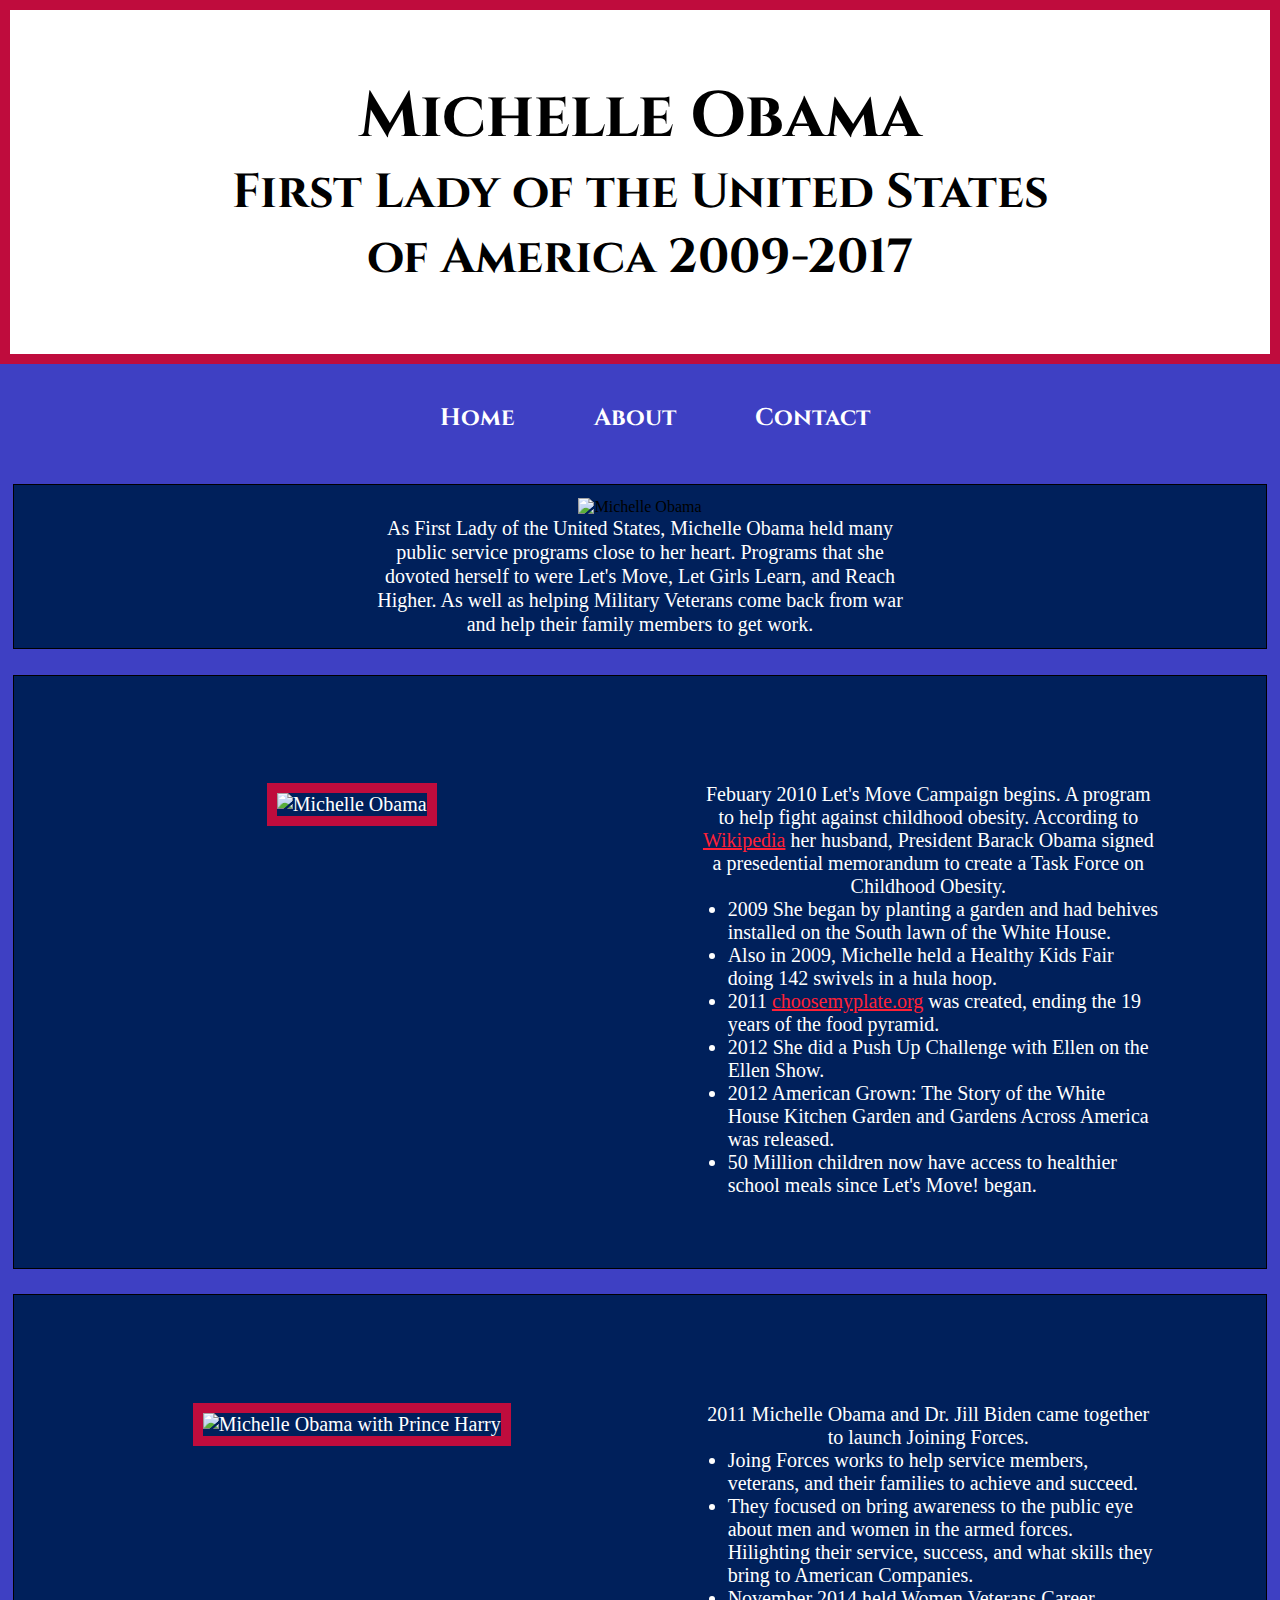
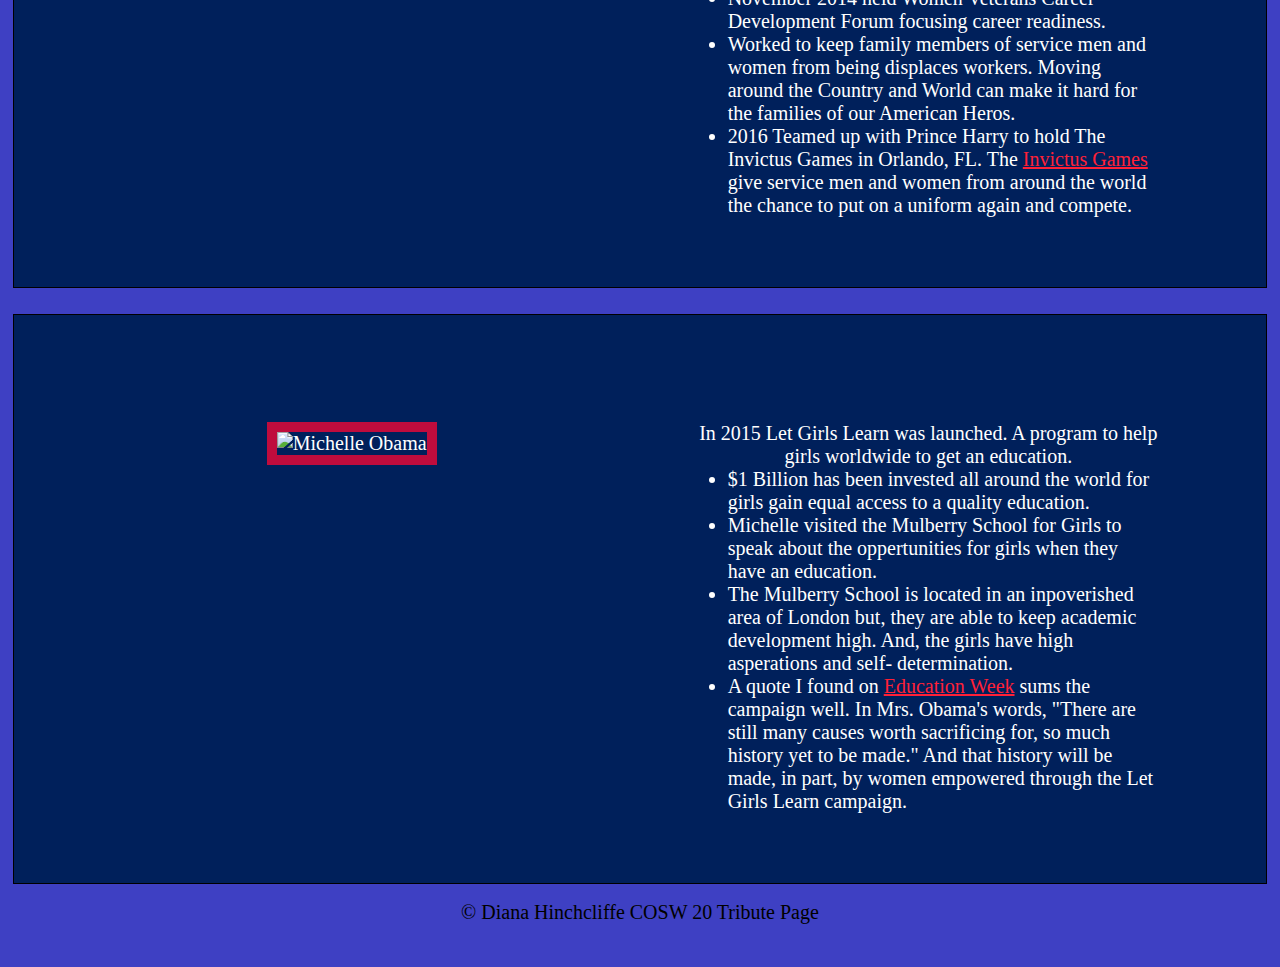
==== michelle-obama/index.html @ ae4872f0 "First commit to Michelle Obama" ====
<!DOCTYPE html>
<html lang="en">
<head>
    <meta charset="utf-8">
    <title>Michelle Obama</title>
    <link rel="stylesheet" href="style.css">
    <meta name="viewport" content="width=device-width, initial-scale=1.0">
</head>
    
<body>
    <header>
        <h1 id="title">Michelle Obama</h1>
        <h2>First Lady of the United States of America 2009-2017</h2>
    </header>
    
    <nav>
        <ul>
          <li>
            <a href="#">Home</a>
          </li>
            
          <li>
            <a href="#">About</a>
          </li>
            
          <li>
            <a href="#">Contact</a>
          </li>
        </ul>
    </nav>
    
      
        <section>
         <div id="img-div">
             <image id="michelle-obama-image" src="https://files.list.co.uk/images/2018/12/11/michelleobama-sq-LST322898.jpg" alt="Michelle Obama">

                 <div id="img-caption">As First Lady of the United States, Michelle Obama held many public service programs close to her heart. Programs that she dovoted herself to were Let's Move, Let Girls Learn, and Reach Higher. As well as helping Military Veterans come back from war and help their family members to get work.
                 </div>
             </image>
          </div>
        </section>
            

        <section>
          <div class="full-width">
            <div class="half-width">     
              <img class="garden" src="https://raycornelius.com/wp-content/uploads/2012/05/628x4713.jpg" alt="Michelle Obama">   
            </div>

            <div class="half-width">
                <p>Febuary 2010 Let's Move Campaign begins. A program to help fight against childhood obesity. According to 
                  <a id="tribute-link" href="https://en.wikipedia.org/wiki/Let%27s_Move!" target="_blank">Wikipedia</a> 
                    her husband, President Barack Obama signed a presedential memorandum to create a Task Force on Childhood Obesity.</p> 

                <ul>
                  <li>2009 She began by planting a garden and had behives installed on the South lawn of the White House.</li>

                  <li>Also in 2009, Michelle held a Healthy Kids Fair doing 142 swivels in a hula hoop.</li>

                  <li>2011 <a href="https://www.choosemyplate.gov/about-us" target="_blank">choosemyplate.org</a> was created, ending the 19 years of the food pyramid. </li>

                  <li>2012 She did a Push Up Challenge with Ellen on the Ellen Show.</li>
                    
                  <li>2012 American Grown: The Story of the White House Kitchen Garden and Gardens Across America was released.</li>

                  <li>50 Million children now have access to healthier school meals since Let's Move! began.</li>
                </ul>
            </div>
          </div>
        </section>
          
        <section>
          <div class="full-width">
            <div class="half-width">
              <img class="harry" src="https://binaryapi.ap.org/76cad722d02443b1b6bf056add37d4e2/preview.jpg" 
              alt="Michelle Obama with Prince Harry">
            </div>

            <div class="half-width">
                <p>2011 Michelle Obama and Dr. Jill Biden came together to launch Joining Forces.</p>
                    <ul>
                      <li>Joing Forces works to help service members, veterans, and their families to achieve and succeed.</li>

                      <li>They focused on bring awareness to the public eye about men and women in the armed forces. Hilighting their service, success, and what skills they bring to American Companies. </li>

                      <li>November 2014 held Women Veterans Career Development Forum focusing career readiness. </li>

                      <li>Worked to keep family members of service men and women from being displaces workers. Moving around the Country and World can make it hard for the families of our American Heros.</li>

                      <li>2016 Teamed up with Prince Harry to hold The Invictus Games in Orlando, FL. The <a href="https://invictusgamesfoundation.org/games/orlando-2016/" alt="Invictus Games" target="_blank">Invictus Games</a> give service men and women from around the world the chance to put on a uniform again and compete. </li>
                    </ul>
              </div>
          </div>
      </section>
          
      <section>
           <div class="full-width">
             <div class="half-width">
                <img class="girls" src="https://i.pinimg.com/originals/32/6f/b7/326fb752ec35cc9c8a6a0a5a580af783.jpg" alt="Michelle Obama">   
             </div>

             <div class="half-width">
               <p>In 2015 Let Girls Learn was launched. A program to help girls worldwide to get an education. </p>
                   <ul>
                     <li>$1 Billion has been invested all around the world for girls gain equal access to a quality education.</li>

                     <li>Michelle visited the Mulberry School for Girls to speak about the oppertunities for girls when they have an education.</li>

                     <li>The Mulberry School is located in an inpoverished area of London but, they are able to keep academic development high. And, the girls have high asperations and self- determination.</li> 

                     <li>A quote I found on <a href="https://blogs.edweek.org/edweek/global_learning/2017/01/the_legacy_of_michelle_obama_and_the_let_girls_learn_campaign.html" alt="Education Week" target="_blank">Education Week</a> sums the campaign well. In Mrs. Obama's words, "There are still many causes worth sacrificing for, so much history yet to be made." And that history will be made, in part, by women empowered through the Let Girls Learn campaign.</li>   
                   </ul>
              </div>
            </div>
      </section> 
    <footer>&copy Diana Hinchcliffe COSW 20 Tribute Page</footer>
</body>
</html>
---- michelle-obama/style.css ----
@import url('https://fonts.googleapis.com/css?family=Cinzel|Lora');

* {
    margin: 0;
    padding: 0;
    box-sizing: border-box;
}

header {
    background: #ffffff;
    border: 10px solid #bf0c3d;
    font-family: 'Cinzel', serif;
    padding: 5% 15% 5% 15%;
    text-align: center;
    font-size: 2em;
}

nav ul{
    list-style: none;
    text-align: center;
    background: #3e40c3;
}

nav li{
    display: inline-block;
    font-family: 'Cinzel', serif;
    font-weight: bold;
    padding: 3%;
}

nav a{
    color: white;
    display: block;
    /*width: 100px;*/
    /*font-size: 24px;*/
    font-size: 1.5em;
    text-decoration: none;
}

#img-div {
    max-width: 100%;
    margin: auto;
    /*padding: 0px 395px 0px 395px;*/
    /*padding: 0% 33.33% 0% 33.33%;*/
}

#michelle-obama-image {
    /*height: auto;
    max-width: 590px;
    display: block;*/
    
}

#img-caption {
    color: white;
    /*font-size: 20px;*/
    font-size: 1.25em;
    line-height: 1.2em;
    margin: auto;
    width: 45%;
    text-align: center;
}

section {
    background: #00205b;
    border: 1px solid black;
    padding: 1%;
    margin: 1%;
    max-width: 100%;
    float: right;
    text-align: center;
    display: block;
  }

.full-width { 
    padding: 3%;
}
.half-width {
    float: left;
    color: white;
    font-size: 20px;
    /*max-width: 45%;*/
    /*padding: 30px;*/
    width: 50%;  
    padding: 5%;
}
#tribute-link {
    color: #ff2037;
}
ul{
    padding: 0 0 0 30px;
}
li {
    text-align: left;
}
a {
    color: #ff2037;
}
.garden, .harry, .girls {
    border: 10px solid #bf0c3d;
    /*height: 350px;
    width: 525px;*/
    
    width: 100%
}

footer {
  background: #3e40c3;
  text-align: center;
  font-size: 20px;
  padding: 40px 40px 40px 40px;
  line-height: 150%
}
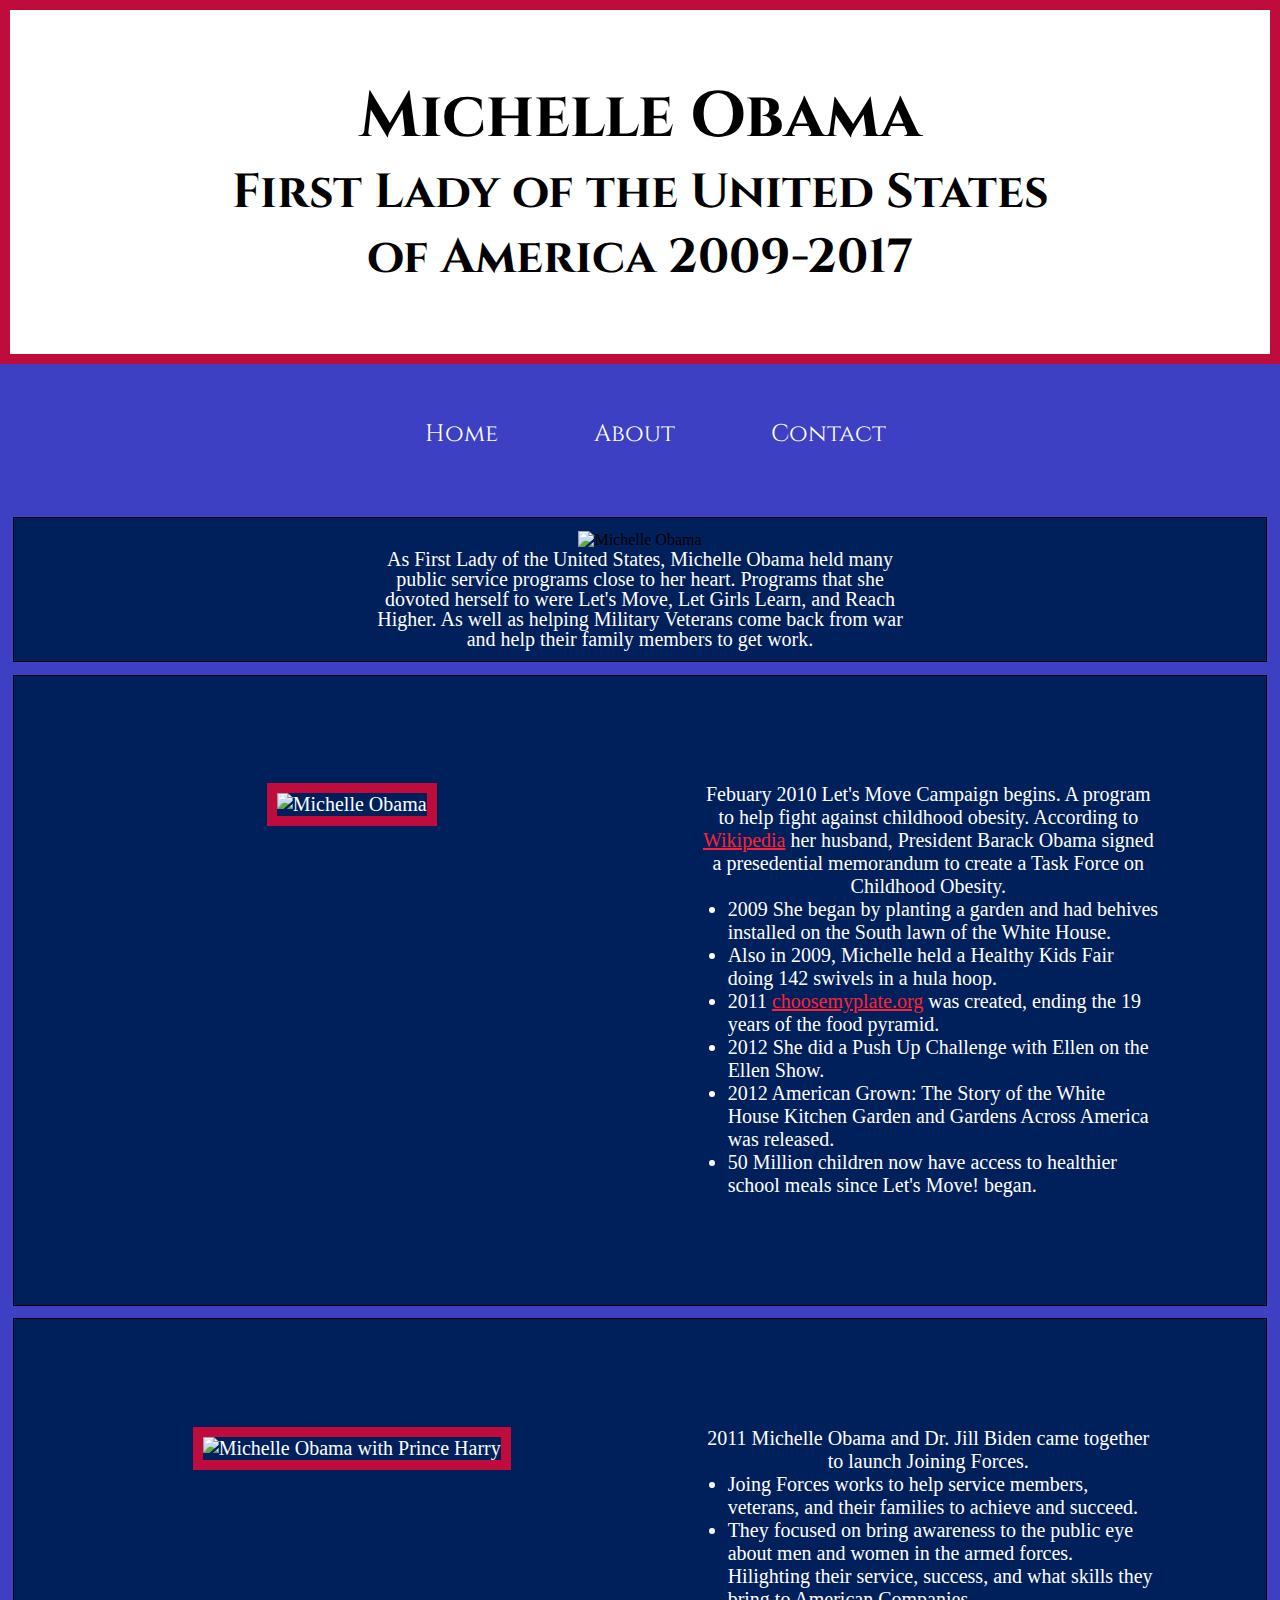
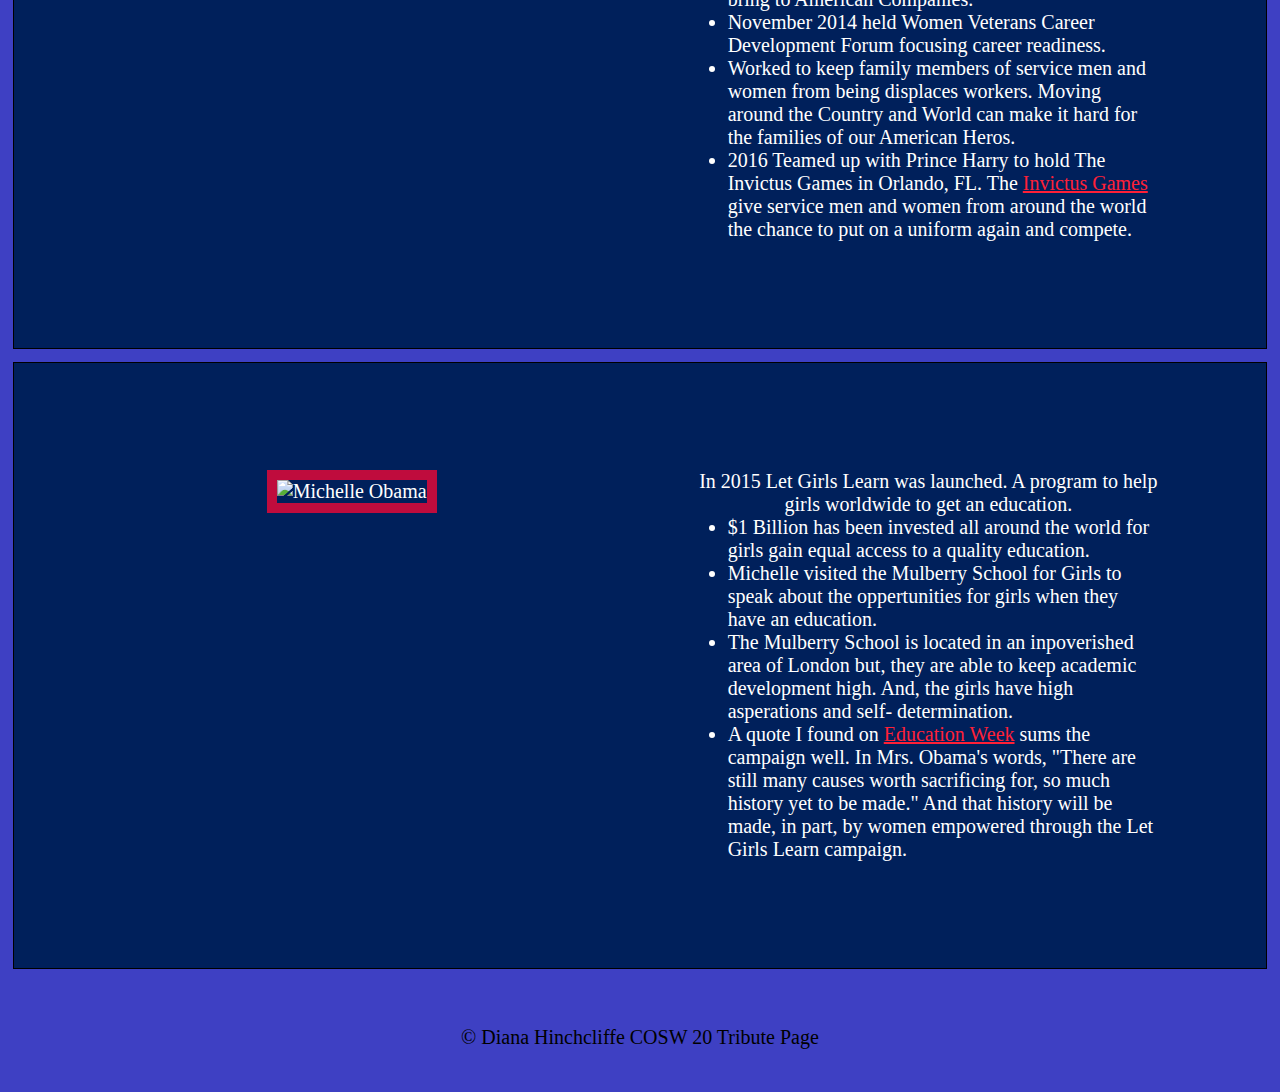
==== commit 01aac05b: "changing css pixels to rem and em and more media queries" ====
--- a/michelle-obama/index.html
+++ b/michelle-obama/index.html
@@ -13,21 +13,21 @@
         <h2>First Lady of the United States of America 2009-2017</h2>
     </header>
     
-    <nav>
-        <ul>
-          <li>
-            <a href="#">Home</a>
-          </li>
-            
-          <li>
-            <a href="#">About</a>
-          </li>
-            
-          <li>
-            <a href="#">Contact</a>
-          </li>
-        </ul>
-    </nav>
+    <div class="container container-nav">
+        <nav>
+            <ul>
+              <li>
+                <a href="#">Home</a>
+              </li>
+              <li>
+                <a href="#">About</a>
+              </li>
+              <li>
+                <a href="#">Contact</a>
+              </li>
+            </ul>
+        </nav>
+    </div>
     
       
         <section>
--- a/michelle-obama/style.css
+++ b/michelle-obama/style.css
@@ -3,7 +3,12 @@
 * {
     margin: 0;
     padding: 0;
-    box-sizing: border-box;
+    /*box-sizing: border-box;*/
+    
+}
+
+body {
+    background: #3e40c3;
 }
 
 header {
@@ -12,29 +17,38 @@
     font-family: 'Cinzel', serif;
     padding: 5% 15% 5% 15%;
     text-align: center;
-    font-size: 2em;
+    font-size: 2rem;
 }
 
 nav ul{
+    display: flex;
     list-style: none;
     text-align: center;
     background: #3e40c3;
+    justify-content: center;
 }
 
 nav li{
-    display: inline-block;
+    display: flex;
+    /*display: inline-block;*/
     font-family: 'Cinzel', serif;
-    font-weight: bold;
-    padding: 3%;
+    /*font-weight: bold;*/
+    padding: 3em;
 }
 
 nav a{
     color: white;
     display: block;
-    /*width: 100px;*/
-    /*font-size: 24px;*/
-    font-size: 1.5em;
+    /*width: 100px;
+    font-size: 24px;*/
+    font-size: 1.5rem;
     text-decoration: none;
+    padding: .25em 0;
+}
+
+nav a:hover,
+nav a:focus {
+    
 }
 
 #img-div {
@@ -54,8 +68,8 @@
 #img-caption {
     color: white;
     /*font-size: 20px;*/
-    font-size: 1.25em;
-    line-height: 1.2em;
+    font-size: 1.25rem;
+    line-height: 1em;
     margin: auto;
     width: 45%;
     text-align: center;
@@ -66,52 +80,86 @@
     border: 1px solid black;
     padding: 1%;
     margin: 1%;
-    max-width: 100%;
-    float: right;
+    
+    /*float: right;*/
     text-align: center;
-    display: block;
+    display: flex;
   }
+
+
 
 .full-width { 
     padding: 3%;
+    display: flex; 
 }
+
 .half-width {
-    float: left;
+    /*float: left;*/
     color: white;
-    font-size: 20px;
+    font-size: 1.25rem;
     /*max-width: 45%;*/
     /*padding: 30px;*/
-    width: 50%;  
+    width: 50%;
     padding: 5%;
 }
-#tribute-link {
+
+/*#tribute-link {
     color: #ff2037;
-}
+}*/
 ul{
     padding: 0 0 0 30px;
 }
+
 li {
     text-align: left;
 }
+
 a {
     color: #ff2037;
 }
-.garden, .harry, .girls {
+.garden, 
+.harry, 
+.girls {
     border: 10px solid #bf0c3d;
+    /*display: flex;*/
     /*height: 350px;
     width: 525px;*/
-    
+    max-width: 100%;
     width: 100%
 }
 
 footer {
   background: #3e40c3;
   text-align: center;
-  font-size: 20px;
+  font-size: 1.25rem;
   padding: 40px 40px 40px 40px;
   line-height: 150%
 }
 
+@media (max-width: 600px) {
+    .full-width {
+        flex-direction: column;
+    }
+    .half-width {
+        width: 90%;
+    }
+    
+}
+
+@media (max-width: 675px) {
+    nav ul {
+        flex-direction: column;
+        /*justify-content: center;*/
+    }
+    nav li {
+        padding: 0;
+        justify-content: center;
+    }
+    
+}
+
+
+
 
 
   
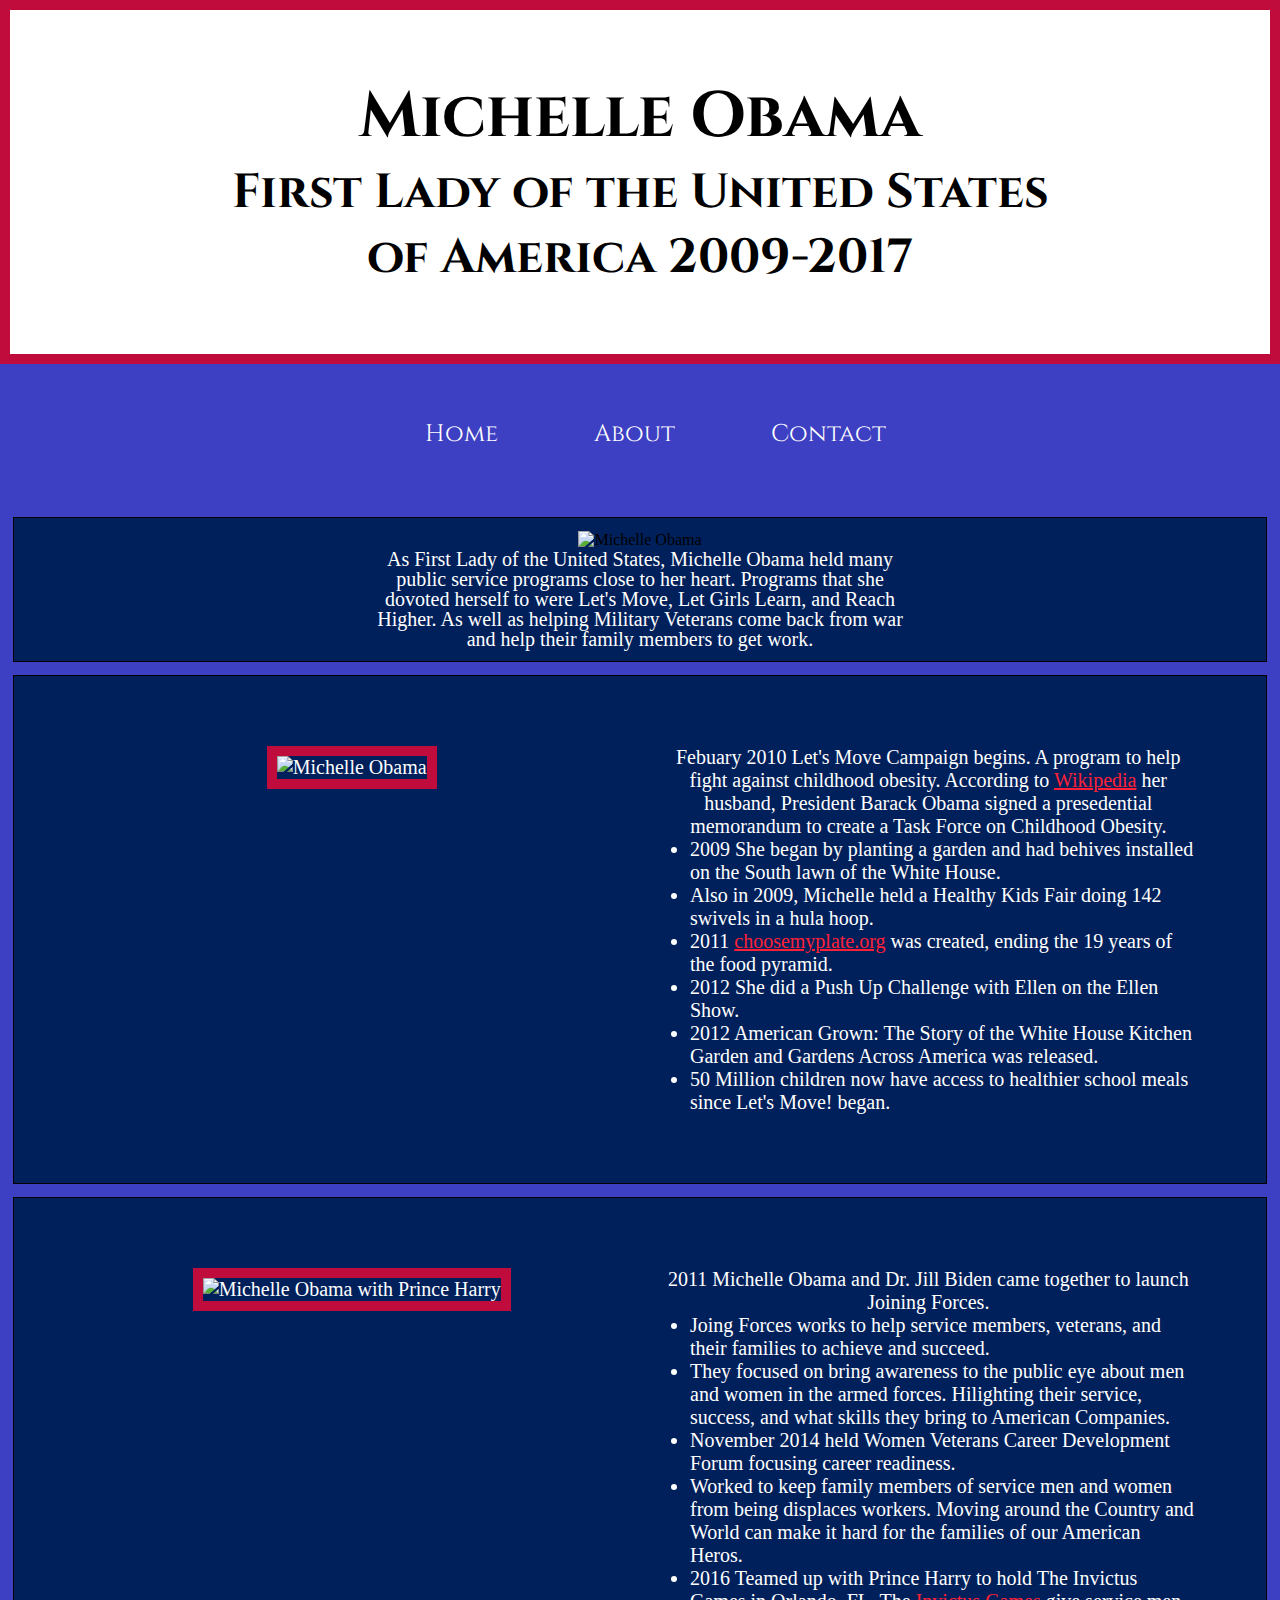
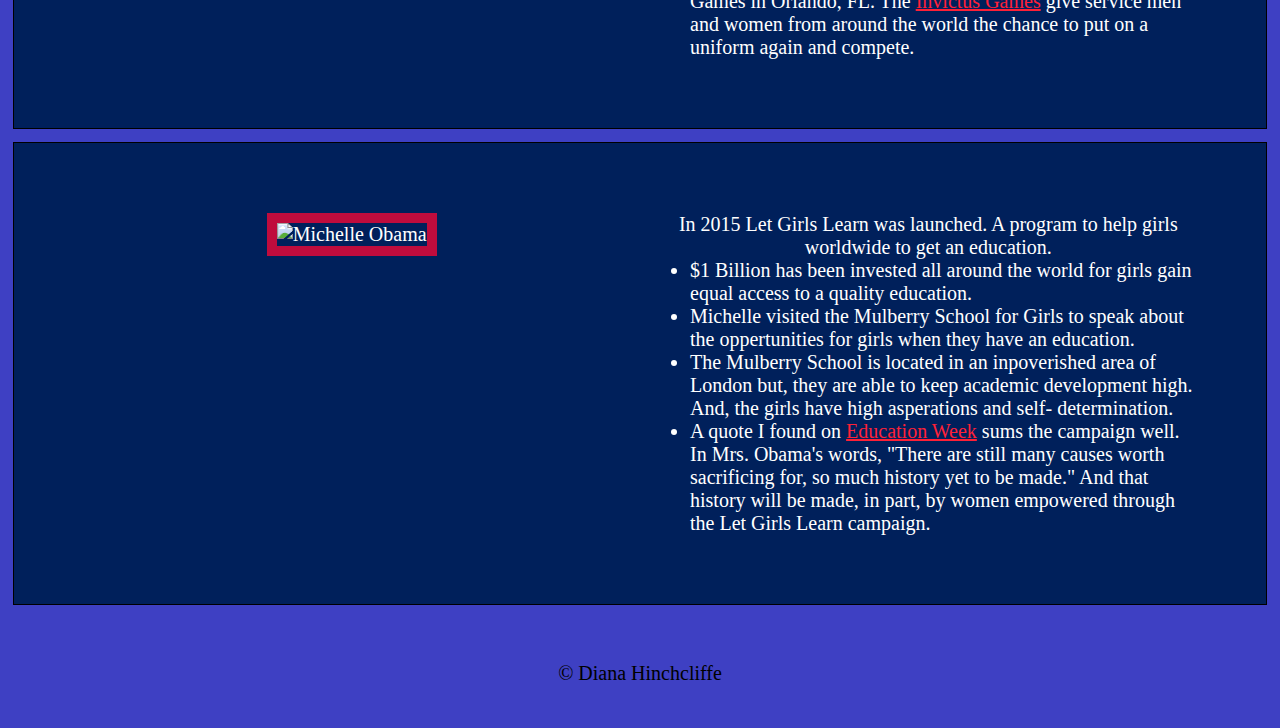
==== commit b76fbffb: "Worked on media queries and checked responsive in Dev Tools" ====
--- a/michelle-obama/index.html
+++ b/michelle-obama/index.html
@@ -113,6 +113,6 @@
               </div>
             </div>
       </section> 
-    <footer>&copy Diana Hinchcliffe COSW 20 Tribute Page</footer>
+    <footer>&copy Diana Hinchcliffe</footer>
 </body>
 </html>--- a/michelle-obama/style.css
+++ b/michelle-obama/style.css
@@ -30,44 +30,25 @@
 
 nav li{
     display: flex;
-    /*display: inline-block;*/
     font-family: 'Cinzel', serif;
-    /*font-weight: bold;*/
     padding: 3em;
 }
 
 nav a{
     color: white;
-    display: block;
-    /*width: 100px;
-    font-size: 24px;*/
     font-size: 1.5rem;
     text-decoration: none;
     padding: .25em 0;
 }
 
-nav a:hover,
-nav a:focus {
-    
-}
-
 #img-div {
     max-width: 100%;
+    text-align: center;
     margin: auto;
-    /*padding: 0px 395px 0px 395px;*/
-    /*padding: 0% 33.33% 0% 33.33%;*/
-}
-
-#michelle-obama-image {
-    /*height: auto;
-    max-width: 590px;
-    display: block;*/
-    
 }
 
 #img-caption {
     color: white;
-    /*font-size: 20px;*/
     font-size: 1.25rem;
     line-height: 1em;
     margin: auto;
@@ -80,13 +61,9 @@
     border: 1px solid black;
     padding: 1%;
     margin: 1%;
-    
-    /*float: right;*/
     text-align: center;
     display: flex;
   }
-
-
 
 .full-width { 
     padding: 3%;
@@ -94,18 +71,12 @@
 }
 
 .half-width {
-    /*float: left;*/
     color: white;
     font-size: 1.25rem;
-    /*max-width: 45%;*/
-    /*padding: 30px;*/
     width: 50%;
-    padding: 5%;
-}
-
-/*#tribute-link {
-    color: #ff2037;
-}*/
+    padding: 1em;
+}
+
 ul{
     padding: 0 0 0 30px;
 }
@@ -117,13 +88,11 @@
 a {
     color: #ff2037;
 }
+
 .garden, 
 .harry, 
 .girls {
     border: 10px solid #bf0c3d;
-    /*display: flex;*/
-    /*height: 350px;
-    width: 525px;*/
     max-width: 100%;
     width: 100%
 }
@@ -136,30 +105,147 @@
   line-height: 150%
 }
 
-@media (max-width: 600px) {
+
+/********
+    Media Queries
+        ********/
+
+/**********using em = 768px**********/
+
+@media screen and (max-width: 48em) {
+    header {
+        font-size: 1rem;
+        border: 2px solid #bf0c3d;
+    }
+    
+    nav li{
+        padding: .5em;
+    }
+    
+    nav a{
+        font-size: 1rem;
+        padding: .25em 0;
+    }
+    
+    body {
+        background: none;
+    }
+    
+    section {
+        margin: 0;
+        padding: 0;
+        border: none;
+    }
+    
+    #michelle-obama-image {
+        width: 75%;
+        padding: 0;
+    }
+    
+    #img-caption {
+    font-size: 1rem;
+    line-height: 1em;
+    margin: auto;
+    width: 60%;
+    }
+    
     .full-width {
         flex-direction: column;
     }
+    
     .half-width {
-        width: 90%;
-    }
-    
-}
-
-@media (max-width: 675px) {
+        font-size: 1rem;
+        padding-left: 5.5em;
+        width: 75%;
+    }
+    
+    .garden, 
+    .harry, 
+    .girls {
+        border: 3px solid #bf0c3d;
+        padding-bottom: 1rem;
+    }
+    
+    ul {
+        padding: 0 1em;
+    }
+    
+    footer {
+        padding: 0;
+        font-size: .1rem;
+    }
+}
+
+
+/**********using em = 480px**********/
+
+@media screen and (max-width: 30em) {
+    header {
+        font-size: .5rem;
+        border: 1px solid #bf0c3d;
+    }
+    
     nav ul {
         flex-direction: column;
-        /*justify-content: center;*/
-    }
+    }
+    
     nav li {
+        display: flex;
         padding: 0;
         justify-content: center;
     }
     
-}
-
-
-
-
-
-  
+    nav a {
+        font-size: .3rem;
+        padding: 0;
+    }
+    
+    #michelle-obama-image {
+        width: 95%;
+        padding: .5em
+    }
+    
+    body {
+        background: none;
+    }
+    
+    section {
+        margin: 0;
+        padding: 0;
+        border: none;
+    }
+    
+    #img-caption {
+        font-size: .3rem;
+        line-height: .6rem;
+        padding: 0 1.5em;
+        margin: 0;
+        width: 95%;
+    }
+    
+    .full-width {
+        flex-direction: column;
+    }
+    
+    .half-width {
+        font-size: .3rem;
+        padding: 0 3em;
+        width: 90%;
+    }
+    
+    .garden, 
+    .harry, 
+    .girls {
+        border: 1px solid #bf0c3d;
+    }
+    
+    ul,
+    li {
+        padding: 0 1em; 
+    }
+    
+    footer {
+        padding: 0;
+        font-size: .1rem;
+    }
+}